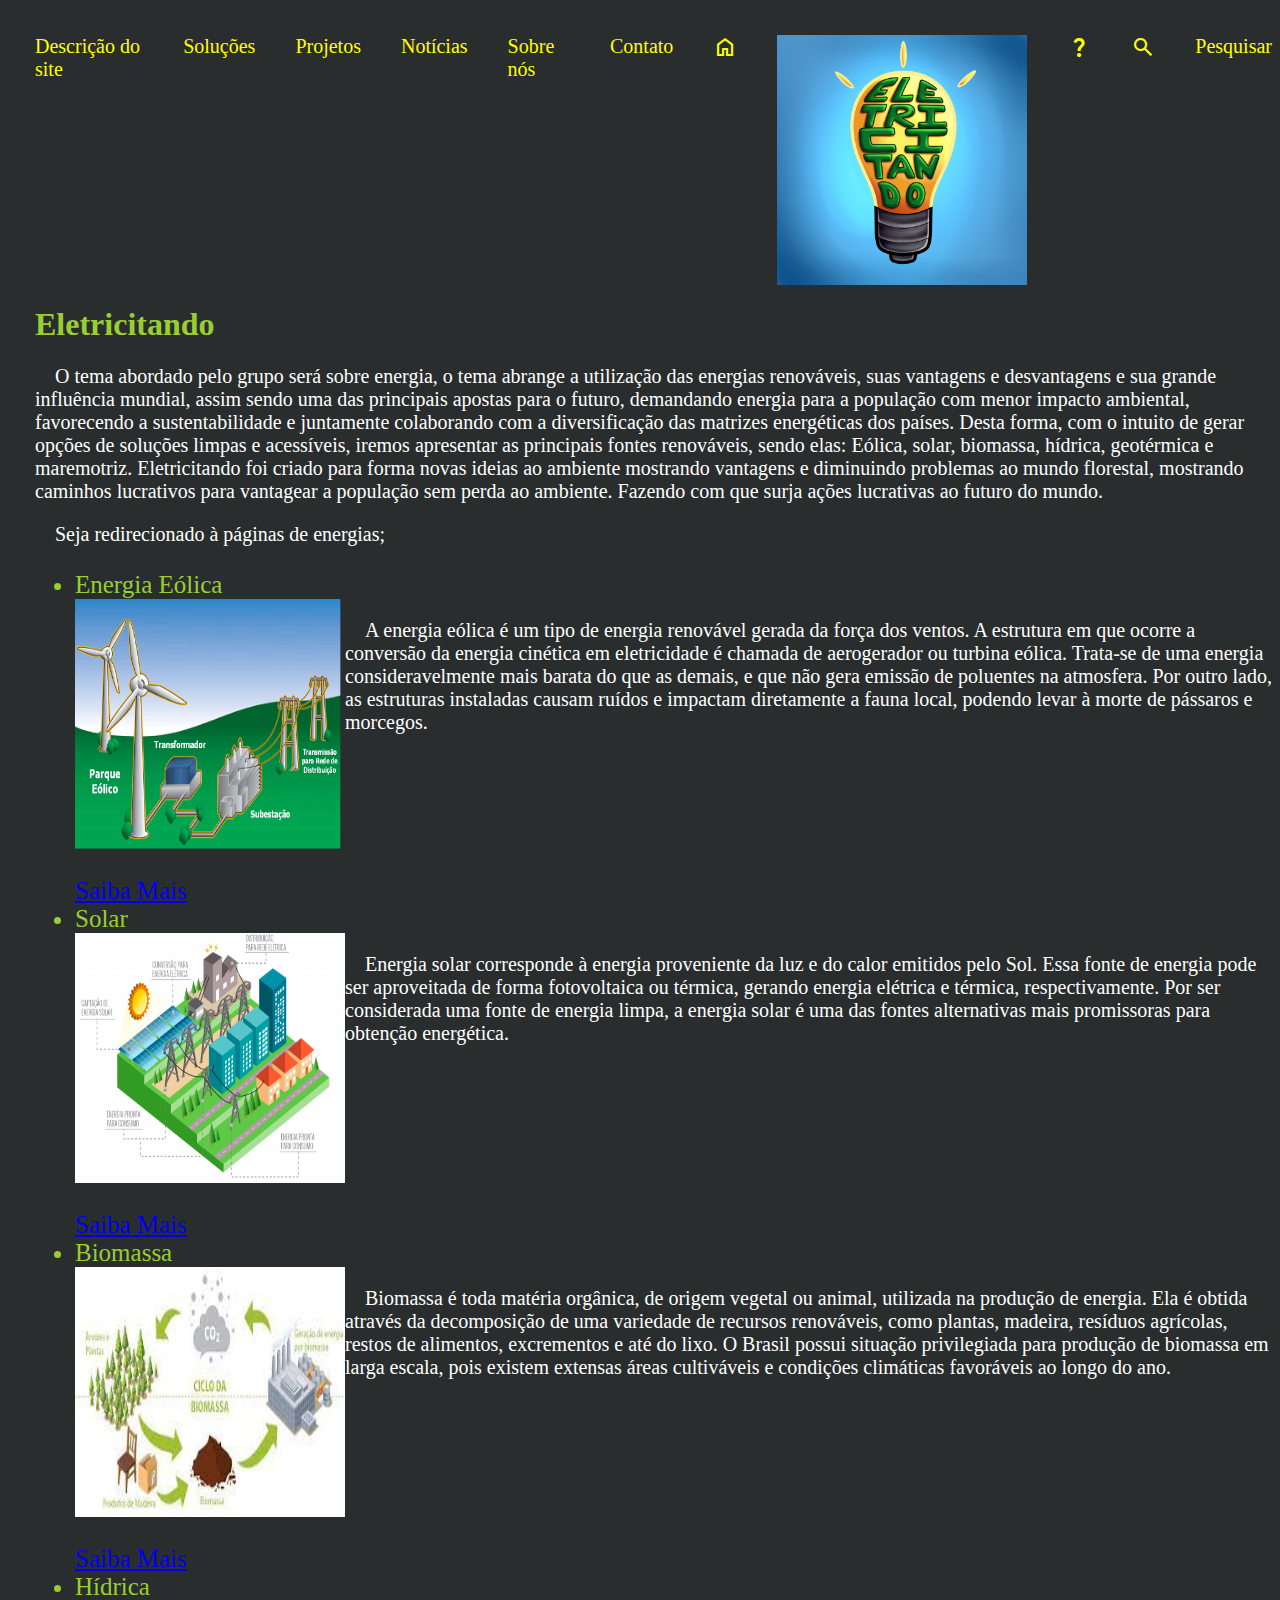
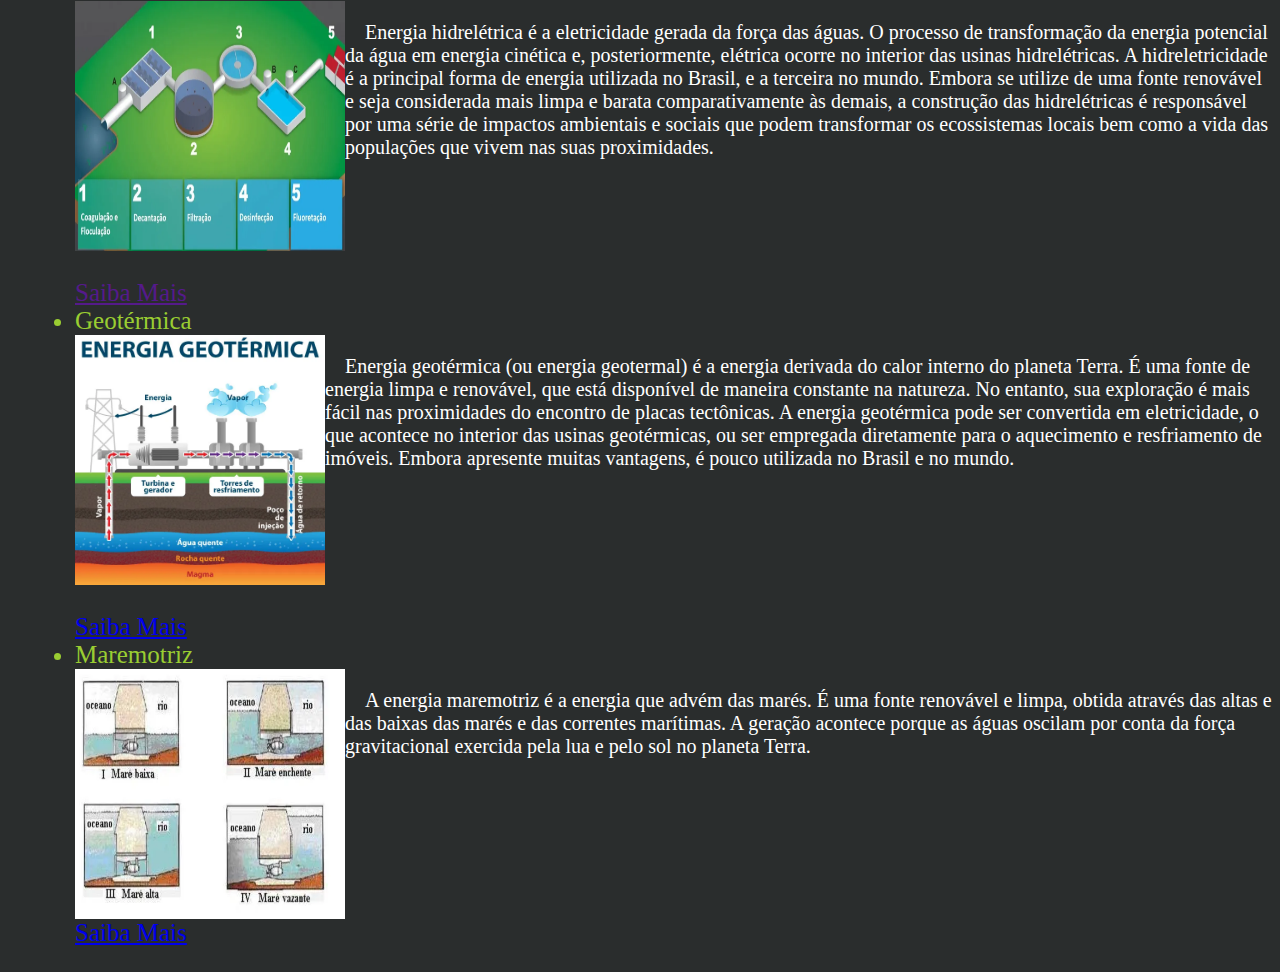
==== Index.html @ deebedd1 "Move Files" ====
<!DOCTYPE html>
<html lang="en">

<head>
    <meta charset="UTF-8">
    <meta http-equiv="X-UA-Compatible" content="IE=edge">
    <meta name="viewport" content="width=device-width, initial-scale=1.0">
    <title>Site Eletricitando</title>
    <link rel="icon" href="/Imagem/36913612-a579-4003-82c4-688a8a82d42d.jpg" type="image/jpg">
    <link rel="stylesheet"
        href="https://fonts.googleapis.com/css2?family=Material+Symbols+Outlined:opsz,wght,FILL,GRAD@48,400,0,0" />
    <link rel="stylesheet" href="/css/style.css">

</head>

<body>
    <header>
        <nav>
            <span>
                Descrição do site
            </span>
            <span>
                Soluções
            </span>
            <span>
                Projetos
            </span>
            <span>
                Notícias
            </span>
            <span>
                Sobre nós
            </span>
            <span>
                Contato
            </span>
            <span class="material-symbols-outlined">
                home
            </span>
            <img src="/Imagem/36913612-a579-4003-82c4-688a8a82d42d.jpg" alt="Eletricitando">
            <span class="material-symbols-outlined">
                question_mark
            </span>
            <span class="material-symbols-outlined">
                search
            </span>
            <span>
                Pesquisar
            </span>

        </nav>
    </header>
    <main>
        <h1>Eletricitando</h1>
        <p>
            O tema abordado pelo grupo será sobre energia, o tema abrange a utilização das energias renováveis, suas
            vantagens e desvantagens e sua grande influência mundial, assim sendo uma das principais apostas para o
            futuro, demandando energia para a população com menor impacto ambiental, favorecendo a sustentabilidade e
            juntamente colaborando com a diversificação das matrizes energéticas dos países.
            Desta forma, com o intuito de gerar opções de soluções limpas e acessíveis, iremos apresentar as principais
            fontes renováveis, sendo elas: Eólica, solar, biomassa, hídrica, geotérmica e maremotriz.
            Eletricitando foi criado para forma novas ideias ao ambiente mostrando vantagens e diminuindo problemas ao
            mundo florestal, mostrando caminhos lucrativos para vantagear a população sem perda ao ambiente. Fazendo com
            que surja ações lucrativas ao futuro do mundo.</p>
        </p>
        <p>Seja redirecionado à páginas de energias;</p>
        <ul>
            <li>Energia Eólica</li>
            <div class="container">
                <img src="/Imagem/voce-sabia-3.png" alt="Eólica">
                <p>A energia eólica é um tipo de energia renovável gerada da força dos ventos. A estrutura em que
                    ocorre a conversão da energia cinética em eletricidade é chamada de aerogerador ou turbina eólica.
                    Trata-se de uma energia consideravelmente mais barata do que as demais, e que não gera emissão de
                    poluentes na atmosfera. Por outro lado, as estruturas instaladas causam ruídos e impactam
                    diretamente a fauna local, podendo levar à morte de pássaros e morcegos.</p>
            </div>
            <br>
            <a href="https://brasilescola.uol.com.br/fisica/energia-eolica.htm">Saiba Mais</a>
            <br>

            <li>Solar</li>
            <div class="container">
                <img src="/Imagem/Usina-solar-Vetor-ajustes-1024x682.png" alt="">
                <p>Energia solar corresponde à energia proveniente da luz e do calor emitidos pelo Sol. Essa fonte de
                    energia pode ser aproveitada de forma fotovoltaica ou térmica, gerando energia elétrica e térmica,
                    respectivamente. Por ser considerada uma fonte de energia limpa, a energia solar é uma das fontes
                    alternativas mais promissoras para obtenção energética.</p>
            </div>
            <br>
            <a href="https://brasilescola.uol.com.br/fisica/energia-eolica.htm">Saiba Mais</a>
            <br>
            <li>Biomassa</li>
            <div class="container">
                <img src="/Imagem/download.jpg" alt="">
                <p>Biomassa é toda matéria orgânica, de origem vegetal ou animal, utilizada na produção de energia.

                    Ela é obtida através da decomposição de uma variedade de recursos renováveis, como plantas, madeira,
                    resíduos agrícolas, restos de alimentos, excrementos e até do lixo.

                    O Brasil possui situação privilegiada para produção de biomassa em larga escala, pois existem
                    extensas áreas cultiváveis e condições climáticas favoráveis ao longo do ano.</p>
            </div>
            <br>
            <a href="https://brasilescola.uol.com.br/fisica/energia-eolica.htm">Saiba Mais</a>
            <br>
            <li>Hídrica</li>
            <div class="container">
                <img src="/Imagem/ALFACOMP.webp" alt="">
                <p>Energia hidrelétrica é a eletricidade gerada da força das águas. O processo de transformação da
                    energia potencial da água em energia cinética e, posteriormente, elétrica ocorre no interior das
                    usinas hidrelétricas.

                    A hidreletricidade é a principal forma de energia utilizada no Brasil, e a terceira no mundo. Embora
                    se utilize de uma fonte renovável e seja considerada mais limpa e barata comparativamente às demais,
                    a construção das hidrelétricas é responsável por uma série de impactos ambientais e sociais que
                    podem transformar os ecossistemas locais bem como a vida das populações que vivem nas suas
                    proximidades.
                </p>
            </div>
            <br>
            <a href="">Saiba Mais</a>
            <br>
            <li>Geotérmica</li>
            <div class="container">
                <img src="/Imagem/esquema-usina-geotermica.webp" alt="">
                <p>Energia geotérmica (ou energia geotermal) é a energia derivada do calor interno do planeta Terra. É
                    uma fonte de energia limpa e renovável, que está disponível de maneira constante na natureza. No
                    entanto, sua exploração é mais fácil nas proximidades do encontro de placas tectônicas. A energia
                    geotérmica pode ser convertida em eletricidade, o que acontece no interior das usinas geotérmicas,
                    ou ser empregada diretamente para o aquecimento e resfriamento de imóveis. Embora apresente muitas
                    vantagens, é pouco utilizada no Brasil e no mundo.</p>
            </div>
            <br>

            <a href="https://brasilescola.uol.com.br/fisica/energia-eolica.htm">Saiba Mais</a>
            <li>Maremotriz</li>
            <div class="container">
                <img src="/Imagem/figuras-sistema-maremotriz.webp" alt="">
                <p>A energia maremotriz é a energia que advém das marés. É uma fonte renovável e limpa, obtida através
                    das altas e das baixas das marés e das correntes marítimas. A geração acontece porque as águas
                    oscilam por conta da força gravitacional exercida pela lua e pelo sol no planeta Terra.</p>
            </div>
            <a href="https://brasilescola.uol.com.br/fisica/energia-eolica.htm">Saiba Mais</a>
        </ul>
</body>

</html>
---- css/style.css ----
* {
    padding: 10;
    margin: 10;
    box-sizing: border-box;
}

body {
    background-color: #2A2D2D;
    margin-left: 35px;
    
}
p {
    color: white;
    text-indent: 20px;
    font-size: 20px;
}
nav{
    

    color:yellow;
    font-family: 'Caveat', cursive;
    display: flex;
    gap: 40px;
    margin-top: 35px;
    justify-content: center;
}
h1{
    color:yellowgreen;
}
img {
    width: 270px;
    height: 250px;
    display: inline-block;
}
.container {
    display: flex;
}
span {
    font-size: 20px;
}
ul{
     color: white;
     font-family: 'Caveat', cursive;
     font-size: 25px;
     color:yellowgreen
}
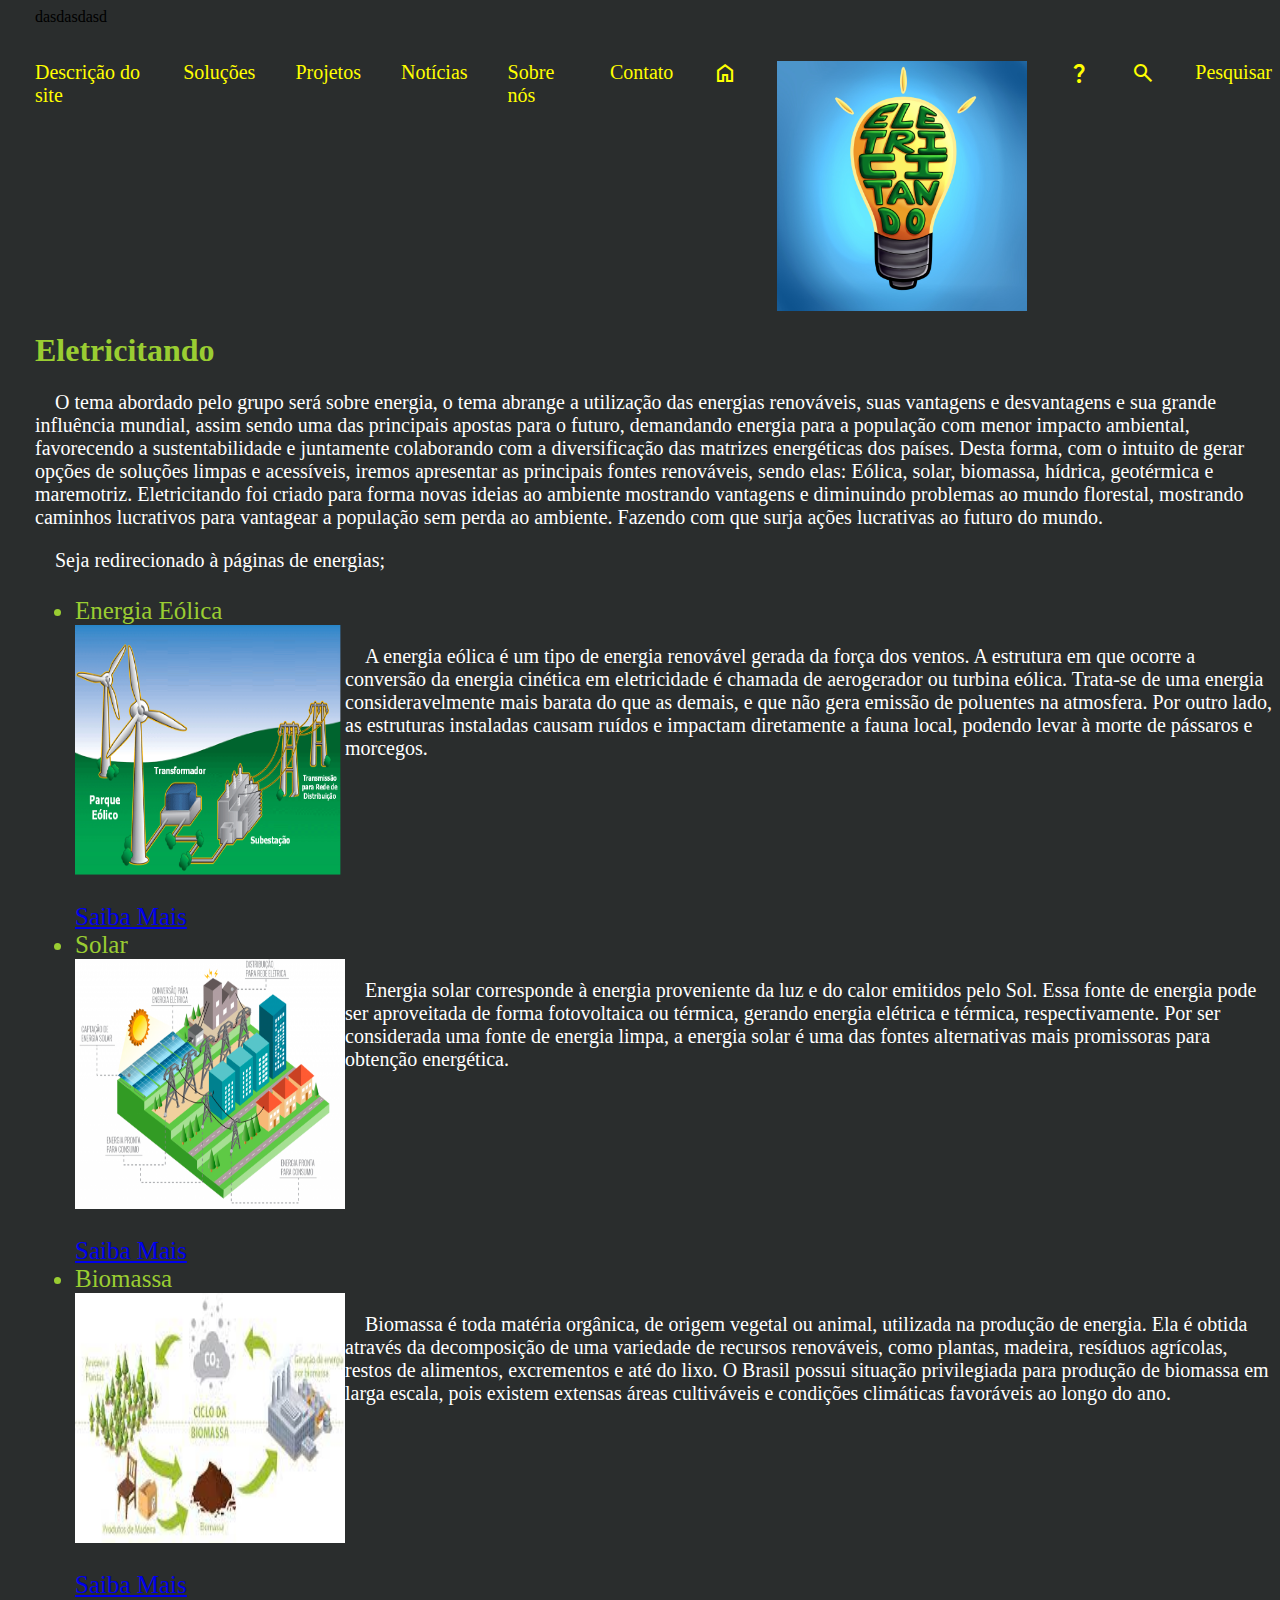
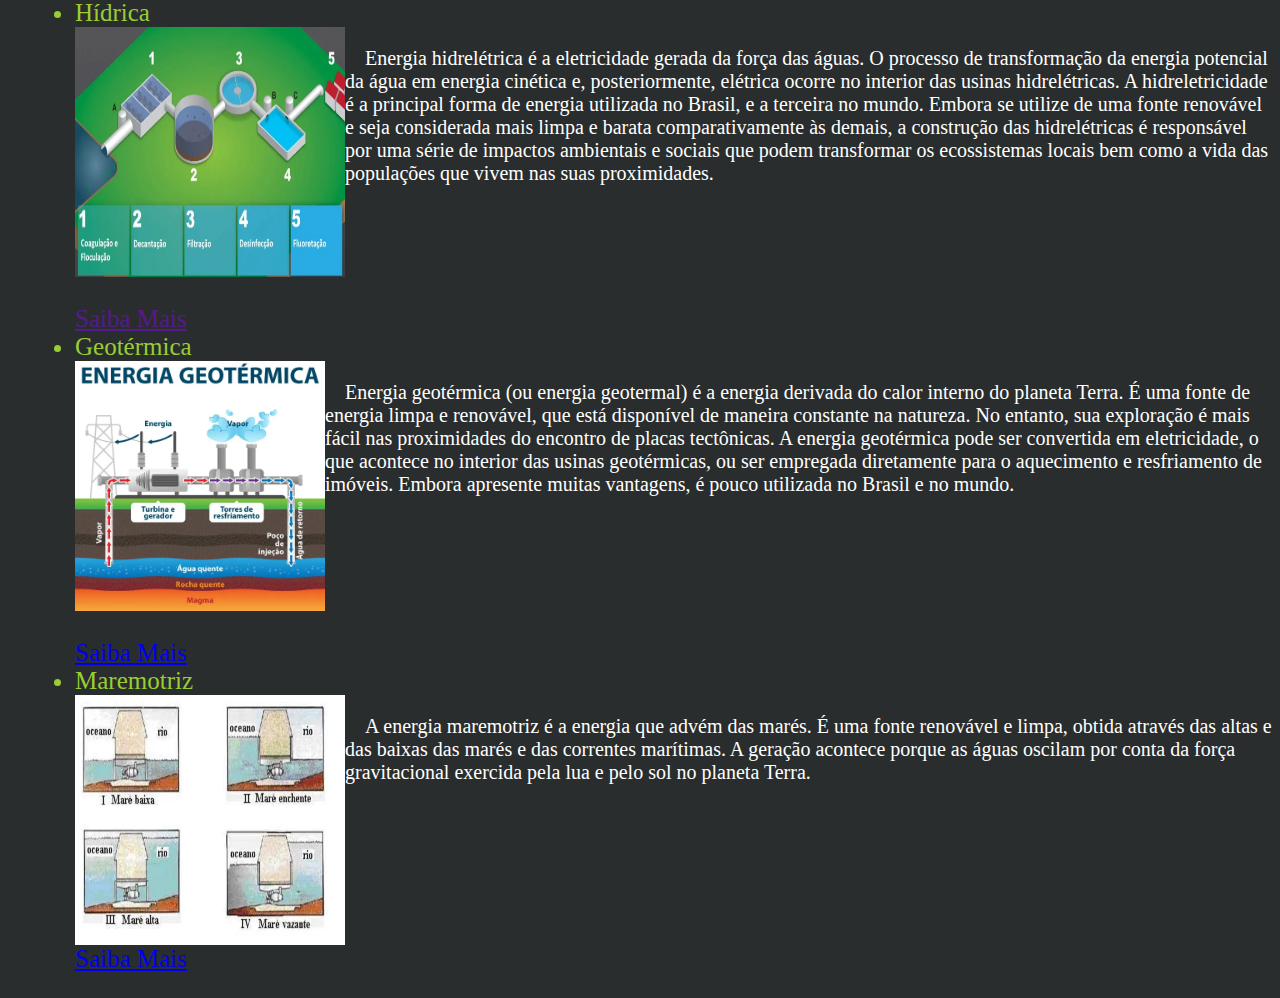
==== commit 7c215939: "Move Files" ====
--- a/Index.html
+++ b/Index.html
@@ -14,6 +14,7 @@
 </head>
 
 <body>
+    dasdasdasd
     <header>
         <nav>
             <span>
